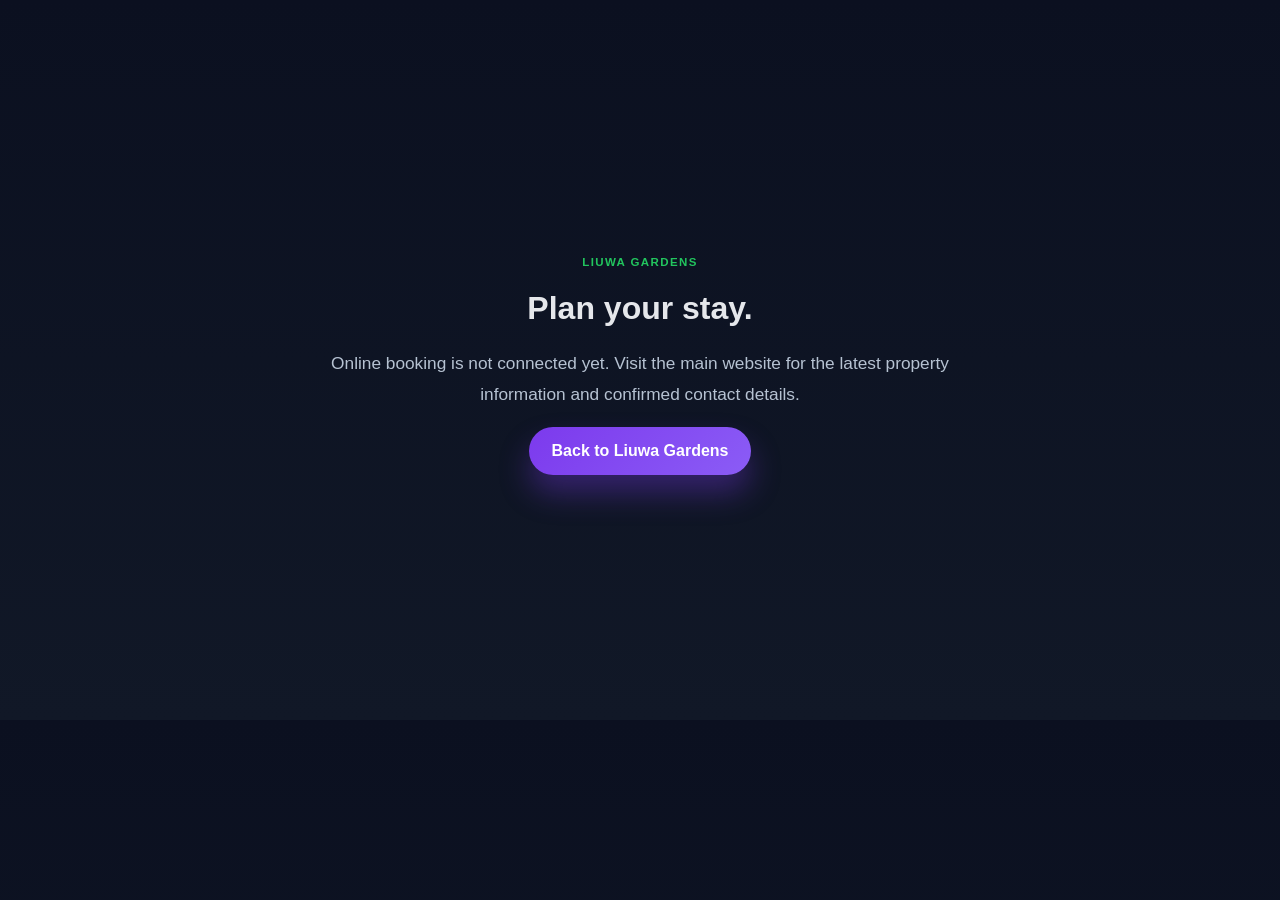
==== booking.html @ d5abc691 "Replace placeholder booking.html with useful page" ====
<!doctype html><html lang="en"><head><meta charset="utf-8"><meta name="viewport" content="width=device-width,initial-scale=1"><meta name="theme-color" content="#0b1020"><title>Booking enquiries | Liuwa Gardens</title><link rel="stylesheet" href="style.css"></head><body><main class="container" style="min-height:80vh;display:grid;place-items:center;text-align:center;padding-block:4rem"><div><p class="eyebrow">Liuwa Gardens</p><h1>Plan your stay.</h1><p class="lead">Online booking is not connected yet. Visit the main website for the latest property information and confirmed contact details.</p><a class="primary-btn" href="index.html#contact">Back to Liuwa Gardens</a></div></main></body></html>
---- style.css ----
:root {
  --bg: #0b1020;
  --panel: #111827;
  --panel-alt: #1f2937;
  --card: #f8fafc;
  --card-soft: #eef2ff;
  --primary: #7c3aed;
  --primary-dark: #5b21b6;
  --secondary: #22c55e;
  --text: #e5e7eb;
  --muted: #b6c2d2;
  --line: rgba(148, 163, 184, 0.18);
  --shadow: 0 20px 45px rgba(15, 23, 42, 0.24);
  --radius: 24px;
}

html {
  scroll-behavior: smooth;
}

* {
  box-sizing: border-box;
}

body {
  margin: 0;
  font-family: "Inter", sans-serif;
  background: linear-gradient(180deg, #0b1020 0%, #111827 100%);
  color: var(--text);
}

a {
  text-decoration: none;
  color: inherit;
}

img {
  max-width: 100%;
  display: block;
}

button {
  font: inherit;
}

.container {
  width: min(1120px, calc(100% - 2rem));
  margin: 0 auto;
}

.site-header {
  position: sticky;
  top: 0;
  z-index: 20;
  backdrop-filter: blur(16px);
  background: rgba(11, 16, 32, 0.72);
  border-bottom: 1px solid var(--line);
}

.nav {
  display: flex;
  align-items: center;
  justify-content: space-between;
  min-height: 76px;
}

.brand {
  font-size: 1.8rem;
  font-weight: 800;
  letter-spacing: -0.08em;
  color: #fff;
}

.brand span {
  color: var(--secondary);
}

.nav-links {
  display: flex;
  align-items: center;
  gap: 1.5rem;
  font-size: 0.97rem;
  color: var(--muted);
}

.nav-links a {
  transition: color 0.25s ease;
}

.nav-links a:hover {
  color: #fff;
}

.nav-toggle {
  display: none;
  background: transparent;
  border: 1px solid var(--line);
  color: white;
  border-radius: 10px;
  width: 42px;
  height: 42px;
  font-size: 1.3rem;
  cursor: pointer;
}

.hero {
  padding: 5rem 0 4rem;
}

.hero-grid {
  display: grid;
  grid-template-columns: 1.1fr 0.9fr;
  align-items: center;
  gap: 2rem;
}

.eyebrow,
.label,
.panel-label {
  text-transform: uppercase;
  letter-spacing: 0.12em;
  font-size: 0.72rem;
  font-weight: 700;
  color: var(--secondary);
  margin-bottom: 0.8rem;
}

.hero-copy h1 {
  font-size: clamp(2.5rem, 4vw, 4.5rem);
  line-height: 1.05;
  letter-spacing: -0.06em;
  margin: 0 0 1.25rem;
}

.lead {
  max-width: 620px;
  font-size: 1.08rem;
  color: var(--muted);
  line-height: 1.8;
}

.cta-row {
  display: flex;
  flex-wrap: wrap;
  gap: 1rem;
  margin-top: 2rem;
}

.primary-btn,
.secondary-btn {
  display: inline-flex;
  align-items: center;
  justify-content: center;
  min-height: 48px;
  padding: 0.9rem 1.4rem;
  border-radius: 999px;
  font-weight: 600;
  transition: transform 0.2s ease, box-shadow 0.2s ease;
}

.primary-btn {
  background: linear-gradient(135deg, var(--primary), #8b5cf6);
  color: white;
  box-shadow: 0 18px 30px rgba(124, 58, 237, 0.35);
}

.secondary-btn {
  background: transparent;
  border: 1px solid rgba(148, 163, 184, 0.35);
  color: white;
}

.primary-btn:hover,
.secondary-btn:hover {
  transform: translateY(-2px);
}

.quick-stats {
  list-style: none;
  padding: 0;
  margin: 2.2rem 0 0;
  display: flex;
  flex-wrap: wrap;
  gap: 1rem;
}

.quick-stats li {
  min-width: 130px;
  background: rgba(148, 163, 184, 0.05);
  border: 1px solid var(--line);
  border-radius: 18px;
  padding: 1rem 1.1rem;
}

.quick-stats strong {
  display: block;
  font-size: 1.1rem;
  color: white;
  margin-bottom: 0.2rem;
}

.quick-stats span {
  color: var(--muted);
  font-size: 0.82rem;
}

.hero-card {
  display: flex;
  justify-content: center;
}

.mini-panel {
  width: min(100%, 440px);
  background: linear-gradient(180deg, rgba(255, 255, 255, 0.06), rgba(255, 255, 255, 0.02));
  border: 1px solid var(--line);
  border-radius: var(--radius);
  box-shadow: var(--shadow);
  padding: 2rem;
}

.mini-panel h2 {
  margin: 0 0 0.9rem;
  font-size: clamp(1.8rem, 2vw, 2.5rem);
}

.mini-panel p {
  color: var(--muted);
  line-height: 1.7;
}

.tech-tags {
  display: flex;
  flex-wrap: wrap;
  gap: 0.6rem;
  margin-top: 1.2rem;
}

.tech-tags span {
  background: rgba(124, 58, 237, 0.12);
  color: #ddd6fe;
  border: 1px solid rgba(124, 58, 237, 0.34);
  padding: 0.45rem 0.8rem;
  border-radius: 999px;
  font-size: 0.78rem;
  font-weight: 600;
}

.section {
  padding: 5rem 0;
}

.alt-section {
  background: rgba(148, 163, 184, 0.03);
  border-top: 1px solid var(--line);
  border-bottom: 1px solid var(--line);
}

.section-heading {
  margin-bottom: 2.3rem;
}

.section-heading h2 {
  margin: 0;
  font-size: clamp(2rem, 3vw, 3rem);
  letter-spacing: -0.05em;
}

.about-grid {
  display: grid;
  grid-template-columns: 1.3fr 0.7fr;
  gap: 1.5rem;
}

.about-copy {
  background: rgba(148, 163, 184, 0.04);
  border: 1px solid var(--line);
  border-radius: var(--radius);
  padding: 2rem;
  color: var(--muted);
  line-height: 1.8;
}

.about-copy p {
  margin-top: 0;
}

.about-card {
  background: linear-gradient(180deg, rgba(124, 58, 237, 0.08), rgba(34, 197, 94, 0.05));
  border: 1px solid var(--line);
  border-radius: var(--radius);
  padding: 2rem;
}

.about-card h3 {
  margin-top: 0;
  font-size: 1.5rem;
}

.about-card ul {
  margin: 1rem 0 0;
  padding-left: 1.1rem;
  color: var(--muted);
  line-height: 2;
}

.feature-project {
  display: grid;
  grid-template-columns: 1fr 1.1fr;
  gap: 2rem;
  background: rgba(148, 163, 184, 0.04);
  border: 1px solid var(--line);
  border-radius: 28px;
  padding: 1.2rem;
}

.feature-visual {
  min-height: 420px;
  border-radius: 22px;
  position: relative;
  overflow: hidden;
}

.liuwa-visual {
  background:
    linear-gradient(135deg, rgba(124, 58, 237, 0.35), rgba(34, 197, 94, 0.3)),
    linear-gradient(120deg, #111827, #1f2937 60%, #312e81);
}

.liuwa-visual::before {
  content: "";
  position: absolute;
  inset: 20% 10% auto 10%;
  height: 160px;
  border-radius: 18px;
  background: rgba(255, 255, 255, 0.08);
  border: 1px solid rgba(255, 255, 255, 0.1);
  box-shadow: 0 30px 70px rgba(15, 23, 42, 0.18);
}

.liuwa-visual::after {
  content: "";
  position: absolute;
  inset: auto 18% 12% 18%;
  height: 90px;
  border-radius: 16px;
  background: rgba(255, 255, 255, 0.08);
  border: 1px solid rgba(255, 255, 255, 0.12);
}

.feature-copy {
  padding: 1rem 0.5rem;
}

.feature-copy h3 {
  font-size: clamp(2rem, 2vw, 2.5rem);
  margin: 0.4rem 0 1rem;
}

.feature-copy p {
  color: var(--muted);
  line-height: 1.8;
}

.feature-points {
  margin: 1.3rem 0;
  padding-left: 1.2rem;
  color: var(--muted);
  line-height: 1.85;
}

.project-actions {
  display: flex;
  flex-wrap: wrap;
  gap: 1rem;
  margin-top: 1.5rem;
}

.repo-grid {
  display: grid;
  grid-template-columns: repeat(3, minmax(0, 1fr));
  gap: 1.2rem;
}

.repo-card {
  background: rgba(148, 163, 184, 0.04);
  border: 1px solid var(--line);
  border-radius: 20px;
  padding: 1.4rem;
}

.repo-head {
  display: flex;
  align-items: center;
  justify-content: space-between;
  gap: 0.8rem;
  margin-bottom: 1rem;
}

.repo-head a {
  font-size: 1.05rem;
  font-weight: 700;
  color: #fff;
}

.repo-language {
  display: inline-flex;
  padding: 0.35rem 0.65rem;
  border-radius: 999px;
  font-size: 0.7rem;
  letter-spacing: 0.08em;
  text-transform: uppercase;
  background: rgba(124, 58, 237, 0.14);
  color: #ddd6fe;
  border: 1px solid rgba(124, 58, 237, 0.32);
}

.repo-card p {
  margin: 0;
  color: var(--muted);
  line-height: 1.8;
}

.process-grid {
  display: grid;
  grid-template-columns: repeat(4, minmax(0, 1fr));
  gap: 1.2rem;
}

.process-card {
  background: rgba(148, 163, 184, 0.04);
  border: 1px solid var(--line);
  border-radius: 20px;
  padding: 1.5rem;
}

.process-card span {
  display: inline-flex;
  width: 42px;
  height: 42px;
  border-radius: 12px;
  align-items: center;
  justify-content: center;
  font-weight: 700;
  background: rgba(124, 58, 237, 0.14);
  color: #ddd6fe;
  margin-bottom: 0.9rem;
}

.process-card h3 {
  margin-top: 0;
  margin-bottom: 0.8rem;
  font-size: 1.2rem;
}

.process-card p {
  margin: 0;
  color: var(--muted);
  line-height: 1.7;
}

.contact-section {
  padding-bottom: 6rem;
}

.contact-box {
  background: linear-gradient(135deg, rgba(124, 58, 237, 0.12), rgba(34, 197, 94, 0.08));
  border: 1px solid var(--line);
  border-radius: 26px;
  padding: 2rem;
  display: flex;
  align-items: center;
  justify-content: space-between;
  gap: 1.25rem;
}

.contact-box h2 {
  margin: 0;
  font-size: clamp(2rem, 3vw, 2.75rem);
  letter-spacing: -0.05em;
}

.contact-links {
  display: flex;
  flex-wrap: wrap;
  gap: 0.9rem;
}

.contact-links a {
  padding: 0.9rem 1.2rem;
  border: 1px solid rgba(148, 163, 184, 0.35);
  background: rgba(15, 23, 42, 0.45);
  border-radius: 999px;
}

.site-footer {
  border-top: 1px solid var(--line);
  padding: 1.2rem 0 2rem;
  color: var(--muted);
}

.footer-inner {
  display: flex;
  justify-content: center;
  text-align: center;
}

@media (max-width: 900px) {
  .hero-grid,
  .about-grid,
  .feature-project,
  .repo-grid,
  .process-grid {
    grid-template-columns: 1fr 1fr;
  }

  .hero-grid,
  .about-grid,
  .feature-project {
    grid-template-columns: 1fr;
  }

  .contact-box {
    flex-direction: column;
    align-items: flex-start;
  }
}

@media (max-width: 700px) {
  .nav-toggle {
    display: inline-flex;
    align-items: center;
    justify-content: center;
  }

  .nav-links {
    position: absolute;
    top: 76px;
    left: 1rem;
    right: 1rem;
    display: none;
    flex-direction: column;
    align-items: flex-start;
    background: rgba(15, 23, 42, 0.98);
    border: 1px solid var(--line);
    border-radius: 16px;
    padding: 1rem;
    box-shadow: var(--shadow);
  }

  .nav-links.open {
    display: flex;
  }

  .repo-grid,
  .process-grid {
    grid-template-columns: 1fr;
  }

  .hero {
    padding-top: 4rem;
  }

  .quick-stats {
    display: grid;
    grid-template-columns: 1fr;
  }
}
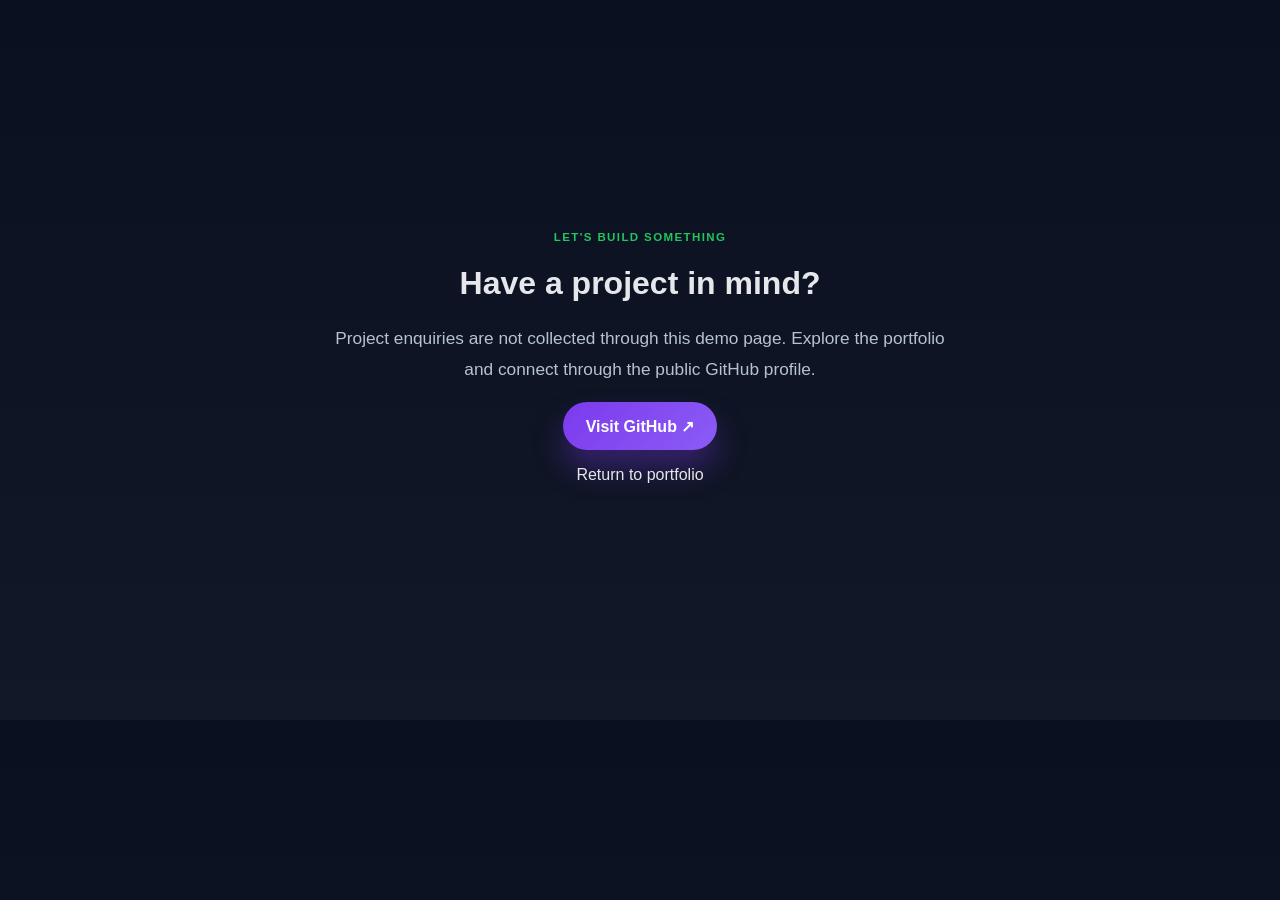
==== commit be066cf1: "Align booking.html with portfolio identity" ====
--- a/booking.html
+++ b/booking.html
@@ -1 +1 @@
-<!doctype html><html lang="en"><head><meta charset="utf-8"><meta name="viewport" content="width=device-width,initial-scale=1"><meta name="theme-color" content="#0b1020"><title>Booking enquiries | Liuwa Gardens</title><link rel="stylesheet" href="style.css"></head><body><main class="container" style="min-height:80vh;display:grid;place-items:center;text-align:center;padding-block:4rem"><div><p class="eyebrow">Liuwa Gardens</p><h1>Plan your stay.</h1><p class="lead">Online booking is not connected yet. Visit the main website for the latest property information and confirmed contact details.</p><a class="primary-btn" href="index.html#contact">Back to Liuwa Gardens</a></div></main></body></html>+<!doctype html><html lang="en"><head><meta charset="utf-8"><meta name="viewport" content="width=device-width,initial-scale=1"><meta name="theme-color" content="#0b1020"><title>Work together | Victor Baraka</title><link rel="stylesheet" href="style.css"></head><body><main class="container" style="min-height:80vh;display:grid;place-items:center;text-align:center;padding-block:4rem"><div><p class="eyebrow">Let's build something</p><h1>Have a project in mind?</h1><p class="lead">Project enquiries are not collected through this demo page. Explore the portfolio and connect through the public GitHub profile.</p><a class="primary-btn" href="https://github.com/Baraka008" target="_blank" rel="noopener noreferrer">Visit GitHub ↗</a><p><a href="index.html">Return to portfolio</a></p></div></main></body></html>
